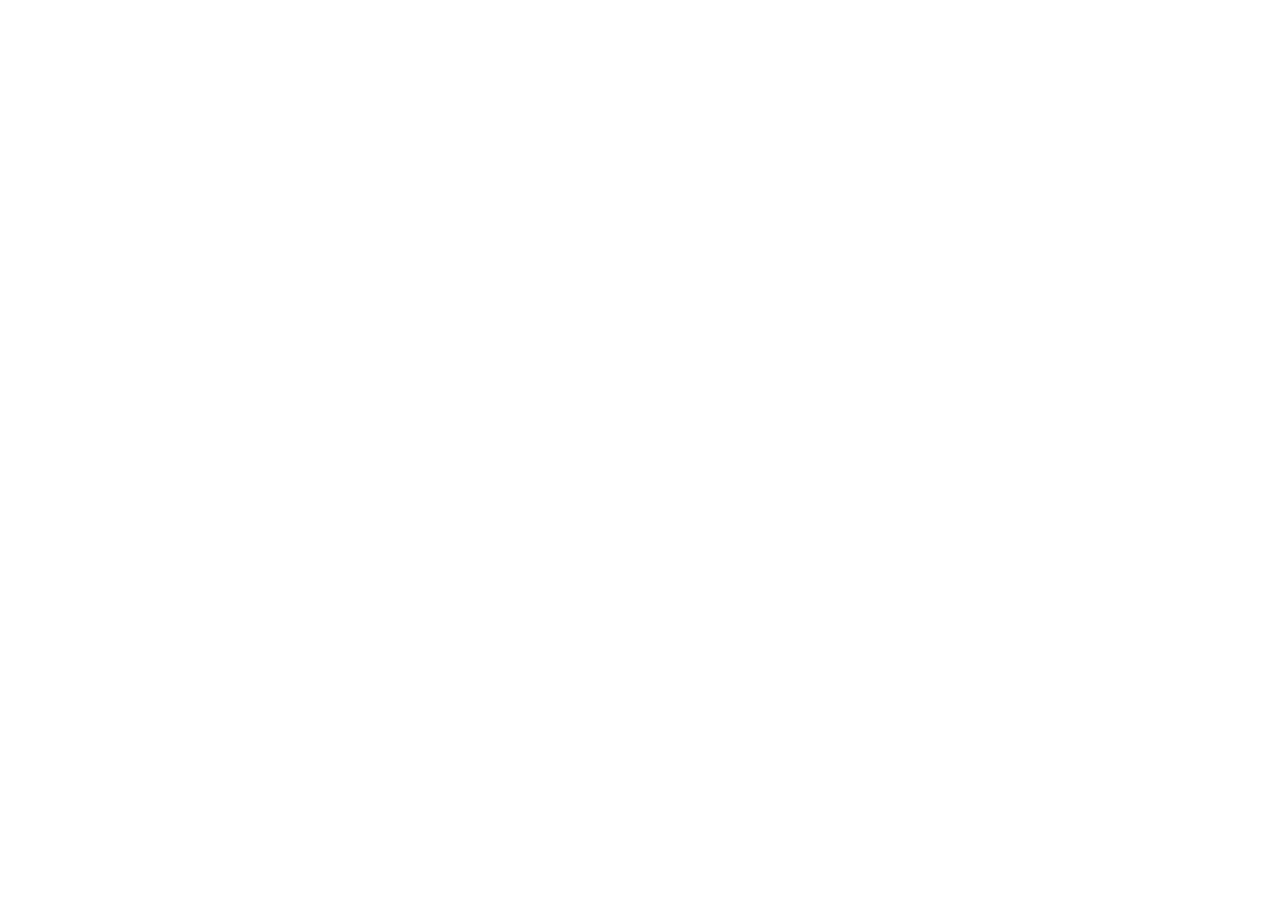
==== preview/index.html @ 4e5349ae "Add Warm soft mobile design preview at /preview/. The live app at the site root is unchanged. The ro" ====
<!DOCTYPE html>
<html lang="en">
<head>
  <meta charset="UTF-8" />
  <base href="/budget-planner/preview/" />
  <meta http-equiv="Content-Security-Policy" content="default-src 'self'; style-src 'self' 'unsafe-inline'; img-src 'self' data:; script-src 'self'; connect-src 'self' https://dpiskacwjnlepafapxnf.supabase.co wss://dpiskacwjnlepafapxnf.supabase.co https://api.frankfurter.app; worker-src 'self'; manifest-src 'self'">
  <meta name="viewport" content="width=device-width, initial-scale=1, viewport-fit=cover" />
  <meta name="theme-color" content="#F6F0E6" />
  <meta name="apple-mobile-web-app-capable" content="yes" />
  <meta name="apple-mobile-web-app-status-bar-style" content="default" />
  <meta name="apple-mobile-web-app-title" content="Budget Planner" />
  <meta name="mobile-web-app-capable" content="yes" />
  <link rel="manifest" href="manifest.webmanifest" />
  <link rel="apple-touch-icon" href="icons/apple-touch-icon.png" />
  <link rel="icon" href="icons/icon-192.png" type="image/png" />
  <title>Budget Planner</title>
  <link rel="stylesheet" href="styles.css" />
</head>
<body>
  <div id="app"></div>
  <script src="calc.js"></script>
  <script src="defaults.js"></script>
  <script src="profiles.js"></script>
  <script src="sync-logic.js"></script>
  <script src="vendor/supabase.js"></script>
  <script src="supabase-config.js"></script>
  <script src="sync.js"></script>
  <script src="web-api.js"></script>
  <script src="charts.js"></script>
  <script src="app.js"></script>
</body>
</html>
---- preview/styles.css ----
:root {
  --terracotta: #BC6C4E;
  --amber: #D6A044;
  --olive: #89916A;
  --soft-red: #B54E48;
  --soft-green: #47764B;
  --bg: #F6F0E6;
  --bg-sidebar: #EFE4D4;
  --surface: #FFFBF6;
  --surface-2: #F3EBE0;
  --text: #3A2E28;
  --text-muted: #7A6B5D;
  --border: #E4D5C4;
  --border-strong: #D3C0A8;
  --accent: #BC6C4E;
  --accent-hover: #A85B3F;
  --accent-subtle: rgba(188, 108, 78, 0.14);
  --on-accent: #FFF8F2;
  --shadow: 0 1px 2px rgba(58, 46, 40, 0.05), 0 10px 28px rgba(58, 46, 40, 0.06);
  --shadow-soft: 0 1px 2px rgba(58, 46, 40, 0.05);
  --amber-text: #A8742A;
  --on-brand: #FFF8F2;
  --titlebar-height: 54px;
  --sidebar-width: 216px;
  --radius: 14px;
  --radius-sm: 9px;
  --font: -apple-system, BlinkMacSystemFont, "Inter", "Segoe UI", system-ui, sans-serif;
}

[data-theme="bright"] {
  --terracotta: #F97316;
  --amber: #F59E0B;
  --olive: #16A34A;
  --purple: #7C3AED;
  --soft-red: #DC2626;
  --soft-green: #16A34A;
  --bg: #FFFFFF;
  --bg-sidebar: #F7F7F9;
  --surface: #FFFFFF;
  --surface-2: #F3F4F6;
  --text: #111827;
  --text-muted: #6B7280;
  --border: #E5E7EB;
  --border-strong: #D1D5DB;
  --accent: #7C3AED;
  --accent-hover: #6D28D9;
  --accent-subtle: rgba(124, 58, 237, 0.12);
  --on-accent: #FFFFFF;
  --amber-text: #C2410C;
  --on-brand: #FFFFFF;
  --shadow: 0 1px 2px rgba(17, 24, 39, 0.06), 0 10px 28px rgba(17, 24, 39, 0.07);
  --shadow-soft: 0 1px 2px rgba(17, 24, 39, 0.06);
}
[data-theme="bright"] .bar-fill.tone-amber { background: var(--purple); }
[data-theme="bright"] .progress-fill.loan { background: var(--terracotta); }

[data-theme="dark"] {
  --terracotta: #D4896C;
  --amber: #E0B45A;
  --olive: #A3AA80;
  --soft-red: #F1A19A;
  --soft-green: #A6D4A4;
  --bg: #1A1512;
  --bg-sidebar: #201A16;
  --surface: #2A221C;
  --surface-2: #332924;
  --text: #F3E8DC;
  --text-muted: #B8A898;
  --border: #3D322A;
  --border-strong: #5A4A3C;
  --accent: #D4896C;
  --accent-hover: #E09A80;
  --accent-subtle: rgba(212, 137, 108, 0.2);
  --on-accent: #2A1A14;
  --shadow: 0 1px 2px rgba(0, 0, 0, 0.25), 0 10px 28px rgba(0, 0, 0, 0.28);
  --shadow-soft: 0 1px 2px rgba(0, 0, 0, 0.2);
}

* { box-sizing: border-box; }

html, body {
  margin: 0;
  padding: 0;
  height: 100%;
  background: var(--bg);
  color: var(--text);
  font-family: var(--font);
  font-size: 14px;
  line-height: 1.45;
  -webkit-font-smoothing: antialiased;
  -moz-osx-font-smoothing: grayscale;
}

button, input, select, textarea {
  font-family: inherit;
  font-size: inherit;
  color: inherit;
}

#app {
  height: 100%;
  display: flex;
  flex-direction: column;
  overflow: hidden;
}

/* ——— Title bar ——— */
.titlebar {
  height: var(--titlebar-height);
  flex: 0 0 var(--titlebar-height);
  display: flex;
  align-items: center;
  gap: 16px;
  padding: 0 16px 0 16px;
  border-bottom: 1px solid var(--border);
  background: var(--bg);
  -webkit-app-region: drag;
  user-select: none;
}

body.is-mac .titlebar {
  padding-left: 78px;
}

.titlebar-brand {
  display: flex;
  align-items: center;
  gap: 10px;
  font-weight: 650;
  letter-spacing: -0.02em;
  font-size: 14px;
  color: var(--text);
  white-space: nowrap;
}

.brand-mark {
  width: 22px;
  height: 22px;
  border-radius: 6px;
  background: linear-gradient(180deg, #C97A5C, #BC6C4E);
  box-shadow: inset 0 0 0 1px rgba(255, 255, 255, 0.15);
  display: grid;
  grid-template-columns: repeat(3, 3px);
  gap: 2px;
  align-items: end;
  justify-content: center;
  padding: 5px 4px 4px;
}

.brand-mark span {
  display: block;
  background: var(--on-brand);
  border-radius: 1px;
  width: 3px;
}

.brand-mark span:nth-child(1) { height: 12px; }
.brand-mark span:nth-child(2) { height: 8px; }
.brand-mark span:nth-child(3) { height: 5px; }

.tabs {
  display: flex;
  align-items: center;
  gap: 2px;
  background: var(--surface-2);
  border: 1px solid var(--border);
  border-radius: 999px;
  padding: 3px;
  -webkit-app-region: no-drag;
  margin-left: 8px;
}

.tab {
  border: 0;
  background: transparent;
  color: var(--text-muted);
  padding: 5px 14px;
  border-radius: 999px;
  cursor: pointer;
  font-weight: 550;
  font-size: 13px;
}

.tab:hover { color: var(--text); }

.tab[aria-selected="true"] {
  background: var(--surface);
  color: var(--text);
  box-shadow: var(--shadow-soft);
}

.titlebar-actions {
  margin-left: auto;
  display: flex;
  align-items: center;
  gap: 8px;
  -webkit-app-region: no-drag;
}

/* ——— Buttons ——— */
.btn {
  appearance: none;
  border: 1px solid var(--border-strong);
  background: var(--surface);
  color: var(--text);
  border-radius: 9px;
  padding: 6px 12px;
  cursor: pointer;
  font-weight: 550;
  font-size: 13px;
  line-height: 1.2;
  display: inline-flex;
  align-items: center;
  gap: 6px;
  white-space: nowrap;
}

.btn:hover { border-color: var(--accent); }

.btn:focus-visible,
.input:focus-visible,
.select:focus-visible {
  outline: 2px solid var(--terracotta);
  outline-offset: 2px;
}

.btn-primary {
  background: var(--accent);
  border-color: transparent;
  color: var(--on-accent);
}

.btn-primary:hover { background: var(--accent-hover); }

.btn-quiet {
  background: transparent;
  border-color: transparent;
  color: var(--text-muted);
}

.btn-quiet:hover {
  background: var(--accent-subtle);
  color: var(--text);
}

.btn-small { padding: 4px 9px; font-size: 12px; }

.btn-icon {
  width: 28px;
  height: 28px;
  padding: 0;
  display: inline-grid;
  place-items: center;
  border-radius: 8px;
  color: var(--text-muted);
  background: transparent;
  border: 0;
  cursor: pointer;
  font-size: 16px;
  line-height: 1;
}

.btn-icon:hover {
  background: var(--accent-subtle);
  color: var(--soft-red);
}

.save-chip {
  min-width: 84px;
  justify-content: center;
}

.save-chip[data-status="saved"] {
  background: transparent;
  border-color: transparent;
  color: var(--soft-green);
  font-weight: 600;
}

.save-chip[data-status="saving"] {
  color: var(--text-muted);
}

.save-chip[data-status="unsaved"] {
  background: var(--accent);
  border-color: transparent;
  color: var(--on-accent);
}

/* ——— Shell ——— */
.shell {
  flex: 1;
  display: flex;
  min-height: 0;
}

.sidebar {
  width: var(--sidebar-width);
  flex: 0 0 var(--sidebar-width);
  background: var(--bg-sidebar);
  border-right: 1px solid var(--border);
  display: flex;
  flex-direction: column;
  min-height: 0;
  padding: 18px 12px 16px;
}

.sidebar-title {
  font-size: 11px;
  font-weight: 650;
  letter-spacing: 0.08em;
  text-transform: uppercase;
  color: var(--text-muted);
  padding: 0 8px 10px;
}

.month-list {
  display: flex;
  flex-direction: column;
  gap: 4px;
  overflow: auto;
  flex: 1;
  min-height: 0;
}

.month-btn {
  appearance: none;
  width: 100%;
  text-align: left;
  border: 1px solid transparent;
  background: transparent;
  color: var(--text);
  border-radius: 9px;
  padding: 8px 10px;
  cursor: pointer;
  display: flex;
  align-items: center;
  gap: 8px;
  font-weight: 520;
  font-size: 13px;
}

.month-btn:hover { background: var(--accent-subtle); }

.month-btn[aria-current="page"] {
  background: var(--surface);
  border-color: var(--border-strong);
  font-weight: 620;
  box-shadow: var(--shadow-soft);
}

.dot {
  width: 7px;
  height: 7px;
  border-radius: 50%;
  background: var(--terracotta);
  margin-left: auto;
  flex: 0 0 7px;
}

.sidebar-footer {
  padding-top: 10px;
  border-top: 1px solid var(--border);
  margin-top: 10px;
  display: flex;
  flex-direction: column;
  gap: 6px;
}

.main {
  flex: 1;
  min-width: 0;
  overflow: auto;
  padding: 24px 28px 40px;
}

.main-inner {
  max-width: 1080px;
  margin: 0 auto;
  display: flex;
  flex-direction: column;
  gap: 20px;
}

.page-head {
  display: flex;
  flex-wrap: wrap;
  align-items: flex-end;
  justify-content: space-between;
  gap: 12px;
}

.page-kicker {
  font-size: 12px;
  font-weight: 600;
  letter-spacing: 0.04em;
  text-transform: uppercase;
  color: var(--text-muted);
  margin: 0 0 2px;
}

.page-title {
  margin: 0;
  font-size: 26px;
  letter-spacing: -0.03em;
  font-weight: 680;
  line-height: 1.15;
}

.page-head-actions {
  display: flex;
  flex-wrap: wrap;
  align-items: center;
  gap: 8px;
}

.lede {
  margin: 0;
  color: var(--text-muted);
  max-width: 46rem;
}

/* ——— Cards & metrics ——— */
.card {
  background: var(--surface);
  border: 1px solid var(--border);
  border-radius: var(--radius);
  box-shadow: var(--shadow-soft);
  padding: 18px 20px;
}

.card-title {
  margin: 0 0 12px;
  font-size: 15px;
  font-weight: 650;
  letter-spacing: -0.02em;
}

.grid-2 {
  display: grid;
  grid-template-columns: 1fr 1fr;
  gap: 16px;
}

.metrics {
  display: grid;
  grid-template-columns: repeat(auto-fit, minmax(160px, 1fr));
  gap: 0;
  background: var(--surface);
  border: 1px solid var(--border);
  border-radius: var(--radius);
  box-shadow: var(--shadow-soft);
  overflow: hidden;
}

.metric {
  padding: 16px 20px 18px;
}

.metric + .metric {
  border-left: 1px solid var(--border);
}

.metric-label {
  font-size: 12px;
  font-weight: 600;
  color: var(--text-muted);
  margin-bottom: 4px;
}

.metric-value {
  font-size: 22px;
  font-weight: 680;
  letter-spacing: -0.03em;
  font-variant-numeric: tabular-nums;
}

.metric-detail {
  margin-top: 2px;
  font-size: 12px;
  color: var(--text-muted);
}

/* ——— Forms ——— */
.input, .select, .textarea {
  width: 100%;
  border: 1px solid var(--border-strong);
  background: var(--bg);
  border-radius: 8px;
  padding: 6px 10px;
  color: var(--text);
}

.input:hover, .select:hover { border-color: var(--accent); }

.field-label {
  display: block;
  font-size: 11px;
  font-weight: 600;
  color: var(--text-muted);
  margin-bottom: 4px;
}

.field { min-width: 0; }

.row-list { display: flex; flex-direction: column; gap: 8px; }

.entry-row {
  display: grid;
  grid-template-columns: 18px 1fr 130px 28px;
  gap: 8px;
  align-items: center;
}

.entry-head, .section-head {
  display: flex;
  align-items: baseline;
  justify-content: space-between;
  gap: 8px;
  margin-bottom: 12px;
}

.section-head .card-title { margin: 0; }

.hint {
  color: var(--text-muted);
  font-size: 12px;
  margin: 0 0 10px;
}

.empty {
  color: var(--text-muted);
  font-size: 13px;
  padding: 12px 0;
}

.props {
  display: flex;
  flex-direction: column;
  gap: 8px;
  margin-top: 14px;
  padding-top: 14px;
  border-top: 1px solid var(--border);
}

.prop {
  display: flex;
  justify-content: space-between;
  gap: 12px;
  align-items: baseline;
  font-size: 14px;
}

.prop-label { color: var(--text-muted); }

.prop-value {
  font-weight: 650;
  font-variant-numeric: tabular-nums;
}

.soft-red { color: var(--soft-red); }
.soft-green { color: var(--soft-green); }

.add-row { margin-top: 12px; }

/* ——— Charts ——— */
.input::placeholder,
.select::placeholder {
  color: var(--text-muted);
  opacity: 0.55;
}

.column-chart-plot {
  display: flex;
  align-items: flex-end;
  justify-content: center;
  gap: 48px;
  padding: 8px 8px 0;
}

.column {
  display: flex;
  flex-direction: column;
  align-items: center;
  width: 96px;
}

.column-stack {
  height: 188px;
  width: 100%;
  display: flex;
  flex-direction: column;
  justify-content: flex-end;
  align-items: center;
}

.column-value {
  font-size: 11px;
  font-weight: 600;
  color: var(--text-muted);
  margin-bottom: 6px;
  font-variant-numeric: tabular-nums;
  text-align: center;
}

.column-bar {
  width: 58px;
  border-radius: 8px 8px 4px 4px;
  min-height: 10px;
}

.bar-fill.tone-terracotta { background: var(--terracotta); }
.bar-fill.tone-amber { background: var(--amber); }
.bar-fill.tone-olive { background: var(--olive); }

.column-bar.income { background: var(--olive); }
.column-bar.expense { background: var(--terracotta); }

.column-label {
  margin-top: 8px;
  font-size: 12px;
  font-weight: 600;
  color: var(--text);
}

.chart-note {
  margin: 8px 0 0;
  font-size: 12px;
  color: var(--text-muted);
  text-align: center;
}

.bar-list { display: flex; flex-direction: column; gap: 10px; }

.bar-row-head {
  display: flex;
  justify-content: space-between;
  gap: 8px;
  margin-bottom: 4px;
  font-size: 13px;
}

.bar-label { font-weight: 550; }
.bar-amount { color: var(--text-muted); font-variant-numeric: tabular-nums; }

.bar-track, .progress-track {
  height: 8px;
  background: var(--surface-2);
  border-radius: 999px;
  overflow: hidden;
}

.bar-fill, .progress-fill {
  height: 100%;
  border-radius: 999px;
  background: var(--terracotta);
}

.progress-fill.goal { background: var(--olive); }
.progress-fill.loan { background: var(--amber); }

/* ——— Goals & loans ——— */
.stack { display: flex; flex-direction: column; gap: 14px; }

.goal-card, .loan-card {
  background: var(--surface);
  border: 1px solid var(--border);
  border-radius: var(--radius);
  box-shadow: var(--shadow-soft);
  padding: 18px 20px;
}

.goal-top, .loan-top {
  display: flex;
  justify-content: space-between;
  gap: 12px;
  align-items: flex-start;
}

.goal-name, .loan-name {
  font-size: 16px;
  font-weight: 650;
  letter-spacing: -0.02em;
  margin: 0 0 4px;
}

.goal-meta, .loan-meta {
  color: var(--text-muted);
  font-size: 13px;
}

.progress-block { margin: 12px 0; }

.progress-label {
  display: flex;
  justify-content: space-between;
  font-size: 12px;
  color: var(--text-muted);
  margin-bottom: 6px;
  font-variant-numeric: tabular-nums;
}

.loan-stats {
  display: grid;
  grid-template-columns: repeat(4, 1fr);
  gap: 12px;
  margin: 14px 0 4px;
}

.stat-label {
  font-size: 11px;
  font-weight: 600;
  color: var(--text-muted);
}

.stat-value {
  font-size: 14px;
  font-weight: 650;
  font-variant-numeric: tabular-nums;
  margin-top: 2px;
}

.payoff-line {
  margin: 10px 0 0;
  font-size: 13px;
  color: var(--text);
}

.form-grid {
  display: grid;
  grid-template-columns: repeat(4, 1fr);
  gap: 10px;
  align-items: end;
}

.form-grid-3 {
  display: grid;
  grid-template-columns: 1.4fr 1fr 1fr auto;
  gap: 10px;
  align-items: end;
}

.form-actions {
  display: flex;
  gap: 8px;
  align-items: end;
}

.contrib-list, .payment-list {
  list-style: none;
  margin: 12px 0 0;
  padding: 0;
  display: flex;
  flex-direction: column;
  gap: 4px;
}

.contrib-list li, .payment-list li {
  display: flex;
  justify-content: space-between;
  gap: 10px;
  font-size: 13px;
  padding: 6px 0;
  border-top: 1px solid var(--border);
  color: var(--text-muted);
}

.contrib-list li span:last-child,
.payment-list li span.split {
  font-variant-numeric: tabular-nums;
  color: var(--text);
}

.subhead {
  margin: 16px 0 0;
  font-size: 12px;
  font-weight: 650;
  color: var(--text-muted);
  text-transform: uppercase;
  letter-spacing: 0.06em;
}

/* ——— Modal ——— */
.modal-backdrop {
  position: fixed;
  inset: 0;
  background: rgba(40, 28, 22, 0.35);
  display: grid;
  place-items: center;
  z-index: 50;
  padding: 24px;
}

[data-theme="dark"] .modal-backdrop { background: rgba(0, 0, 0, 0.55); }

.modal {
  background: var(--surface);
  color: var(--text);
  border-radius: 16px;
  padding: 22px 24px;
  max-width: 420px;
  width: 100%;
  box-shadow: var(--shadow);
  border: 1px solid var(--border);
}

.modal h2 {
  margin: 0 0 8px;
  font-size: 18px;
  letter-spacing: -0.02em;
}

.modal p { margin: 0 0 18px; color: var(--text-muted); }

.modal-actions { display: flex; justify-content: flex-end; gap: 8px; }

.toast {
  position: fixed;
  bottom: 20px;
  left: 50%;
  transform: translateX(-50%);
  background: var(--text);
  color: var(--surface);
  padding: 8px 14px;
  border-radius: 999px;
  font-size: 13px;
  font-weight: 550;
  z-index: 40;
  box-shadow: var(--shadow);
}

@media (max-width: 900px) {
  .grid-2, .metrics, .loan-stats, .form-grid, .form-grid-3 {
    grid-template-columns: 1fr;
  }
  .metric + .metric { border-left: 0; border-top: 1px solid var(--border); }
  .sidebar { width: 180px; flex-basis: 180px; }
}

@media (prefers-reduced-motion: no-preference) {
  .tab, .btn, .month-btn, .column-bar, .bar-fill, .progress-fill {
    transition: background 0.15s ease, border-color 0.15s ease, color 0.15s ease, width 0.25s ease, height 0.25s ease;
  }
}

.entry-row-auto .input { opacity: 0.85; cursor: default; }
.auto-tag { font-size: 11px; font-weight: 600; color: var(--text-muted); text-align: center; }

.drag-handle { cursor: grab; color: var(--text-muted); font-size: 13px; letter-spacing: -3px; text-align: center; user-select: none; line-height: 1; padding: 6px 0; }
.drag-handle:active { cursor: grabbing; }
.entry-row.dragging { opacity: 0.45; }
.entry-row.drop-before { box-shadow: 0 -2px 0 0 var(--accent); }
.entry-row.drop-after { box-shadow: 0 2px 0 0 var(--accent); }

.suggestion-note { margin: 6px 0 4px; padding: 8px 12px; border-radius: 10px; background: color-mix(in srgb, var(--amber) 16%, transparent); border: 1px solid color-mix(in srgb, var(--amber) 40%, transparent); font-size: 13px; }
.suggestion-note strong { color: var(--amber-text); font-weight: 650; }

.suggestion-wrap { position: relative; outline: none; }
.suggestion-wrap .suggestion-note { cursor: help; }
.suggestion-more { color: var(--text-muted); font-size: 12px; margin-left: 4px; }
.suggestion-pop { display: none; position: absolute; left: 0; top: calc(100% + 6px); z-index: 50; background: var(--surface); border: 1px solid var(--border); border-radius: 12px; box-shadow: 0 10px 30px rgba(60, 35, 20, 0.18); padding: 12px 14px; min-width: 520px; }
.suggestion-wrap:hover .suggestion-pop, .suggestion-wrap:focus-within .suggestion-pop { display: block; }
.suggestion-pop-title { font-size: 12px; font-weight: 650; color: var(--amber-text); margin-bottom: 8px; text-transform: uppercase; letter-spacing: 0.04em; }
.suggestion-table { width: 100%; border-collapse: collapse; font-size: 13px; font-variant-numeric: tabular-nums; }
.suggestion-table th { text-align: left; font-size: 11px; font-weight: 600; color: var(--text-muted); padding: 4px 10px 6px 0; border-bottom: 1px solid var(--border); white-space: nowrap; }
.suggestion-table td { padding: 6px 10px 6px 0; border-bottom: 1px solid var(--border); white-space: nowrap; }
.suggestion-table tr:last-child td { border-bottom: 0; }
.suggestion-table tr.is-pick td { font-weight: 650; color: var(--amber-text); }

/* ——— Loans sidebar (sticky debt-free countdown) ——— */
.loan-sidebar {
  position: sticky;
  top: 0;
  overflow: auto;
  gap: 12px;
}
.debtfree-card {
  background: var(--surface);
  border: 1px solid var(--border-strong);
  border-radius: 12px;
  padding: 14px 14px 12px;
  box-shadow: var(--shadow-soft);
}
.debtfree-label {
  font-size: 12px;
  font-weight: 600;
  color: var(--text-muted);
}
.debtfree-value {
  font-size: 40px;
  font-weight: 700;
  line-height: 1.1;
  margin: 6px 0 4px;
  color: var(--text);
}
.debtfree-detail {
  font-size: 12px;
  color: var(--text-muted);
}
.debtfree-mini {
  display: flex;
  flex-direction: column;
  gap: 8px;
  padding: 0 4px;
}
.debtfree-mini div {
  display: flex;
  flex-direction: column;
  gap: 2px;
  font-size: 12px;
  color: var(--text-muted);
}
.debtfree-mini strong {
  font-size: 15px;
  color: var(--text);
}
.debtfree-mini strong.soft-red { color: var(--soft-red, #B5473A); }
.debtfree-value.soft-green { color: var(--soft-green); }
.debtfree-mini strong.soft-red { color: var(--soft-red); }

/* ——— Big months-left number on loan cards ——— */
.loan-top-right {
  display: flex;
  align-items: center;
  gap: 14px;
  flex: 0 0 auto;
}
.loan-months {
  display: flex;
  flex-direction: column;
  align-items: flex-end;
  line-height: 1;
}
.loan-months-num {
  font-size: 34px;
  font-weight: 700;
  color: var(--soft-green);
  letter-spacing: -0.01em;
}
.loan-months-label {
  font-size: 11px;
  font-weight: 600;
  color: var(--text-muted);
  margin-top: 4px;
  text-transform: uppercase;
  letter-spacing: 0.06em;
}

/* ——— Days / Months / Years toggle ——— */
.unit-toggle {
  display: flex;
  gap: 2px;
  margin-top: 8px;
  padding: 2px;
  background: var(--bg-sidebar);
  border: 1px solid var(--border);
  border-radius: 8px;
}
.unit-btn {
  appearance: none;
  flex: 1;
  border: 0;
  background: transparent;
  color: var(--text-muted);
  font: inherit;
  font-size: 11px;
  font-weight: 600;
  padding: 4px 0;
  border-radius: 6px;
  cursor: pointer;
}
.unit-btn:hover { color: var(--text); }
.unit-btn.is-on {
  background: var(--surface);
  color: var(--text);
  box-shadow: var(--shadow-soft);
}

/* ——— Budget sidebar boxes ——— */
.month-list { flex: 0 1 auto; }
.side-widgets {
  margin-top: auto;
  padding-top: 12px;
  display: flex;
  flex-direction: column;
  gap: 10px;
}
.side-widget {
  appearance: none;
  text-align: left;
  font: inherit;
  color: var(--text);
  width: 100%;
  background: var(--surface);
  border: 1px solid var(--border-strong);
  border-radius: 12px;
  padding: 12px;
  box-shadow: var(--shadow-soft);
  cursor: pointer;
  display: flex;
  flex-direction: column;
  gap: 6px;
}
.side-widget:hover { border-color: var(--terracotta); }
.side-widget-title {
  font-size: 11px;
  font-weight: 650;
  letter-spacing: 0.08em;
  text-transform: uppercase;
  color: var(--text-muted);
}
.side-widget-head { display: flex; align-items: center; gap: 10px; }
.side-widget-big { font-size: 22px; font-weight: 700; line-height: 1.1; }
.side-widget-big.soft-green { color: var(--soft-green); }
.side-widget-sub { font-size: 11.5px; color: var(--text-muted); }
.side-widget-rows { display: flex; flex-direction: column; gap: 4px; margin-top: 4px; }
.side-widget-rows div { display: flex; justify-content: space-between; gap: 6px; font-size: 12px; color: var(--text-muted); }
.side-widget-rows strong { color: var(--text); font-size: 12.5px; }
.side-widget-rows strong.soft-red { color: var(--soft-red); }
.mini-ring { flex: 0 0 56px; }
.mini-bars { display: flex; flex-direction: column; gap: 5px; }
.mini-bar-row { display: grid; grid-template-columns: 1fr 60px 30px; align-items: center; gap: 6px; font-size: 11px; color: var(--text-muted); }
.mini-bar-name { overflow: hidden; text-overflow: ellipsis; white-space: nowrap; }
.mini-bar-track { height: 6px; border-radius: 3px; background: var(--border); overflow: hidden; }
.mini-bar-fill { display: block; height: 100%; background: var(--soft-green); border-radius: 3px; }
.mini-bar-pct { text-align: right; }
.widget-toggles { display: flex; align-items: center; gap: 10px; font-size: 11.5px; color: var(--text-muted); padding: 0 4px; }
.widget-toggles-label { font-weight: 600; }
.widget-toggle { display: flex; align-items: center; gap: 4px; cursor: pointer; }
.widget-toggle input { accent-color: var(--terracotta); margin: 0; }
.currency-note { display: block; max-width: 240px; font-size: 11px; color: var(--text-muted); margin-top: 4px; text-align: right; }
.theme-select { height: 28px; padding: 0 26px 0 10px; font-size: 12px; }

/* Suggestion box in the Bright design */
[data-theme="bright"] .suggestion-note { background: var(--accent-subtle); border-color: color-mix(in srgb, var(--purple) 35%, transparent); }
[data-theme="bright"] .suggestion-note strong,
[data-theme="bright"] .suggestion-pop-title,
[data-theme="bright"] .suggestion-table tr.is-pick td { color: var(--purple); }
[data-theme="bright"] .suggestion-table tr.is-pick td { background: var(--accent-subtle); }
[data-theme="bright"] .suggestion-pop { box-shadow: 0 10px 30px rgba(17, 24, 39, 0.14); }

/* Paid off + Original balances stacked in one box */
.metric-stacked { display: flex; flex-direction: column; gap: 8px; }
.metric-half + .metric-half { border-top: 1px solid var(--border); padding-top: 8px; }
.metric-value-sm { font-size: 15px; font-weight: 700; color: var(--text); margin-top: 2px; font-variant-numeric: tabular-nums; }

.column-bar.expense { background: var(--soft-red); }
.side-progress { display: flex; flex-direction: column; gap: 4px; margin-top: 2px; }
.side-progress-label { display: flex; justify-content: space-between; font-size: 11px; color: var(--text-muted); }
.side-progress-track { height: 7px; border-radius: 4px; }

/* Compact Log a payment row */
.form-grid-3.pay-row {
  display: flex;
  flex-wrap: wrap;
  align-items: flex-end;
  gap: 10px;
}
.pay-row > .field { flex: 0 0 auto; width: 170px; }
.pay-row > .field:nth-of-type(2) { width: 140px; }
.pay-row > div:empty { display: none; }
.pay-row .form-actions { flex: 0 0 auto; }
@media (max-width: 900px) {
  .form-grid-3.pay-row { display: flex; }
}

.page-head-right { display: flex; flex-direction: column; align-items: flex-end; gap: 10px; }
.tip-box { width: 340px; max-width: 100%; padding: 10px 14px; border-radius: 12px; background: color-mix(in srgb, var(--accent) 9%, var(--surface)); border: 1px solid color-mix(in srgb, var(--accent) 35%, transparent); }
.tip-head { display: flex; align-items: center; justify-content: space-between; gap: 8px; margin-bottom: 4px; }
.tip-title { font-size: 12px; font-weight: 650; text-transform: uppercase; letter-spacing: 0.04em; color: var(--accent); }
.tip-next { border: none; background: none; color: var(--text-muted); font-size: 12px; cursor: pointer; padding: 0; }
.tip-next:hover { color: var(--accent); text-decoration: underline; }
.tip-body { margin: 0; font-size: 13px; line-height: 1.45; }
.tip-body strong { font-weight: 650; }
.tip-nav { display: inline-flex; align-items: center; gap: 8px; }
.tip-count { font-size: 12px; color: var(--text-muted); font-variant-numeric: tabular-nums; }
.contrib-list li.contrib-edit { display: grid; grid-template-columns: 150px 1fr 120px 28px; align-items: center; gap: 8px; padding: 6px 0; }
.input-sm { padding: 5px 8px; font-size: 13px; }
.contrib-amt { text-align: right; font-variant-numeric: tabular-nums; }
.side-widget-head { min-width: 0; }
.side-widget-amount { min-width: 0; flex: 1 1 auto; }
.side-widget-big { white-space: nowrap; max-width: 100%; overflow: hidden; }
.side-widget-big.big-sm { font-size: 18px; }
.side-widget-big.big-xs { font-size: 15px; }
.side-widget-amount .side-widget-sub { overflow-wrap: anywhere; }
.side-widget { overflow: hidden; }
.mini-ring { flex: 0 0 auto; }
.goal-deadline-row { display: flex; align-items: center; flex-wrap: wrap; gap: 10px; margin: 10px 0 4px; }
.deadline-field { display: flex; align-items: center; gap: 8px; }
.deadline-field .input-sm { width: 150px; }
.deadline-note { font-size: 13px; color: var(--text); flex: 1 1 260px; }
.deadline-note .muted { color: var(--text-muted); }
.deadline-note .ok { color: var(--soft-green); }
.deadline-note .late { color: var(--soft-red); }
.goal-amounts { display: flex; flex-wrap: wrap; gap: 16px; margin: 10px 0 0; }
.amt-input { width: 130px; text-align: right; font-variant-numeric: tabular-nums; }
.tip-body.slide-next { animation: tipSlideNext 0.35s ease; }
.tip-body.slide-back { animation: tipSlideBack 0.35s ease; }
@keyframes tipSlideNext { from { opacity: 0; transform: translateX(24px); } to { opacity: 1; transform: none; } }
@keyframes tipSlideBack { from { opacity: 0; transform: translateX(-24px); } to { opacity: 1; transform: none; } }
@keyframes tipFadeIn { from { opacity: 0; } to { opacity: 1; } }
@keyframes navSlideIn { from { transform: translateX(-110%); } to { transform: none; } }
.tip-box { overflow: hidden; }
/* Stronger card separation */
:root { --card-shadow: 0 1px 3px rgba(58, 46, 40, 0.10), 0 6px 18px rgba(58, 46, 40, 0.10); --card-border: rgba(58, 46, 40, 0.16); }
[data-theme="bright"] { --card-shadow: 0 1px 3px rgba(17, 24, 39, 0.10), 0 6px 18px rgba(17, 24, 39, 0.10); --card-border: rgba(17, 24, 39, 0.14); }
[data-theme="dark"] { --card-shadow: 0 1px 3px rgba(0, 0, 0, 0.45), 0 8px 22px rgba(0, 0, 0, 0.45); --card-border: rgba(255, 255, 255, 0.12); }
.card, .metrics, .goal-card, .loan-card, .side-widget, .tip-box, .debtfree-card {
  box-shadow: var(--card-shadow);
  border-color: var(--card-border);
}
.tip-box { border-color: color-mix(in srgb, var(--accent) 40%, transparent); }
.stack { gap: 18px; }

/* Secondary loan stat */
.stat-value.stat-minor { color: var(--text-muted); }

/* Remove logged payment */
.payment-list .pay-x { margin-left: 10px; }

/* Fixed tip box size */
.tip-body { height: calc(1.45em * 3); overflow: hidden; }

/* ——— Profile switcher ——— */
.profile-switcher {
  position: relative;
  z-index: 6;
  margin: 0 0 14px;
}
.profile-switcher-btn {
  appearance: none;
  width: 100%;
  display: flex;
  align-items: center;
  gap: 8px;
  text-align: left;
  background: var(--surface);
  border: 1px solid var(--card-border, var(--border-strong));
  box-shadow: var(--card-shadow);
  border-radius: 10px;
  padding: 8px 10px;
  cursor: pointer;
  color: var(--text);
  font-weight: 620;
  font-size: 13px;
}
.profile-switcher-btn:hover {
  border-color: var(--accent);
}
.profile-switcher-label {
  min-width: 0;
  overflow: hidden;
  text-overflow: ellipsis;
  white-space: nowrap;
}
.profile-caret {
  margin-left: auto;
  color: var(--text-muted);
  font-size: 11px;
  flex: 0 0 auto;
}
.profile-menu-backdrop {
  position: fixed;
  inset: 0;
  z-index: 7;
  background: transparent;
}
.profile-menu {
  position: absolute;
  left: 0;
  right: 0;
  top: calc(100% + 6px);
  z-index: 8;
  background: var(--surface);
  border: 1px solid var(--card-border, var(--border-strong));
  box-shadow: var(--card-shadow);
  border-radius: 12px;
  padding: 6px;
  display: flex;
  flex-direction: column;
  gap: 2px;
}
.profile-menu-row {
  display: flex;
  align-items: center;
  gap: 2px;
  border-radius: 8px;
}
.profile-menu-row:hover {
  background: var(--accent-subtle);
}
.profile-menu-item {
  appearance: none;
  flex: 1;
  min-width: 0;
  display: flex;
  align-items: center;
  gap: 6px;
  text-align: left;
  border: 0;
  background: transparent;
  color: var(--text);
  border-radius: 8px;
  padding: 7px 8px;
  cursor: pointer;
  font-weight: 520;
  font-size: 13px;
}
.profile-menu-item.is-active {
  font-weight: 650;
}
.profile-check {
  flex: 0 0 12px;
  color: var(--accent);
  font-size: 12px;
}
.profile-name {
  min-width: 0;
  overflow: hidden;
  text-overflow: ellipsis;
  white-space: nowrap;
}
.profile-row-btn {
  flex: 0 0 auto;
  opacity: 0.7;
}
.profile-row-btn:hover { opacity: 1; }
.profile-menu-sep {
  height: 1px;
  background: var(--border);
  margin: 4px 2px;
}
.profile-menu-new {
  color: var(--accent);
  font-weight: 620;
}
.profile-menu-new:hover {
  background: var(--accent-subtle);
}
.loan-sidebar { overflow: visible; }
.modal-field { display: block; margin: 0 0 18px; }
.modal-field .input { width: 100%; }

/* Next payoff note */
.debtfree-mini .next-payoff-note { display: block; font-style: normal; font-size: 12px; color: var(--text-muted); margin-top: 2px; }

/* Smooth hover grow on numbers */
.stat-value, .debtfree-value, .debtfree-mini strong, .metric-value, .loan-months-num, .side-widget-big {
  transform-origin: left center; transition: transform 0.25s ease; will-change: transform;
}
.stat-value, .debtfree-value, .metric-value, .loan-months-num { display: inline-block; }
.debtfree-mini strong { align-self: flex-start; }
.loan-months-num { transform-origin: center; }
.stat-value:hover, .debtfree-mini strong:hover, .metric-value:hover { transform: scale(1.1); }
.debtfree-value:hover, .loan-months-num:hover, .side-widget-big:hover { transform: scale(1.06); }
@media (prefers-reduced-motion: reduce) { .stat-value, .debtfree-value, .debtfree-mini strong, .metric-value, .loan-months-num, .side-widget-big { transition: none; } }

/* Next payoff card */
.debtfree-card.next-payoff-card { margin-top: 12px; padding: 12px 14px; }
.next-payoff-card .side-widget-sub { font-size: 11.5px; color: var(--text-muted); }
.next-payoff-days { display: inline-block; font-size: 24px; font-weight: 700; line-height: 1.15; margin: 4px 0 2px; font-variant-numeric: tabular-nums; transform-origin: left center; transition: transform 0.25s ease; }
.next-payoff-days.soft-green { color: var(--soft-green); }
.next-payoff-days:hover { transform: scale(1.08); }

/* Bigger loan stats */
.stat-value { font-size: 18px; font-weight: 700; margin-top: 3px; }
.stat-label { font-size: 12px; }
.stat-value:hover { transform: scale(1.18); }

/* Chart hover grow */
.column-bar { transform-origin: bottom center; transition: transform 0.3s ease, filter 0.3s ease; }
.column-value, .column-label { transition: transform 0.3s ease; }
.column:hover .column-bar { transform: scale(1.12, 1.06); filter: brightness(1.06); }
.column:hover .column-value { transform: translateY(-8px) scale(1.15); }
.column:hover .column-label { transform: scale(1.08); }
.bar-track { transition: height 0.25s ease, transform 0.25s ease; }
.bar-row-head .bar-label, .bar-row-head .bar-amount { display: inline-block; transition: transform 0.25s ease; transform-origin: left center; }
.bar-row-head .bar-amount { transform-origin: right center; }
.bar-row:hover .bar-track { transform: scaleY(1.6); }
.bar-row:hover .bar-row-head .bar-label, .bar-row:hover .bar-row-head .bar-amount { transform: scale(1.08); }
@media (prefers-reduced-motion: reduce) { .column-bar, .column-value, .column-label, .bar-track { transition: none; } }

/* ——— Sync and auth ——— */
.nav-toggle { display: none; }
.sync-chip {
  appearance: none;
  border: 1px solid transparent;
  background: transparent;
  color: var(--text-muted);
  border-radius: 9px;
  padding: 5px 8px;
  cursor: pointer;
  font-weight: 600;
  font-size: 12px;
  line-height: 1.2;
  text-align: left;
}
.sync-chip:hover { color: var(--text); background: var(--accent-subtle); }
.sync-chip[data-status="synced"] { color: var(--soft-green); }
.sync-chip[data-status="syncing"] { color: var(--text-muted); }
.sync-chip[data-status="offline"] { color: var(--amber-text); }
.sync-chip[data-status="error"] { color: var(--soft-red); }
.sync-chip[data-status="signed-out"] { color: var(--text-muted); }
.sync-chip-titlebar { display: none; }
.sidebar-theme { display: none; }
.auth-notice, .auth-error { padding: 10px 12px; border-radius: 10px; font-size: 13px; }
.auth-notice {
  background: color-mix(in srgb, var(--amber) 16%, transparent);
  border: 1px solid color-mix(in srgb, var(--amber) 40%, transparent);
  color: var(--text);
}
.auth-error {
  background: color-mix(in srgb, var(--soft-red) 12%, transparent);
  border: 1px solid color-mix(in srgb, var(--soft-red) 35%, transparent);
  color: var(--soft-red);
}
.auth-actions { flex-wrap: wrap; }
.nav-backdrop {
  display: none;
}

@media (max-width: 720px) {
  html, body, #app { height: 100%; height: 100dvh; }
  body.is-mac .titlebar { padding-left: 12px; }
  .titlebar {
    gap: 8px;
    padding: 0 10px;
    padding-top: calc(env(safe-area-inset-top) + 16px);
    padding-bottom: 8px;
    align-items: center;
    /* 16 top + 44 controls + 8 bottom + 1 border = 69 (integer, border-box) */
    height: calc(69px + env(safe-area-inset-top));
    flex-basis: calc(69px + env(safe-area-inset-top));
    -webkit-app-region: no-drag;
  }
  .nav-toggle {
    display: inline-grid;
    width: 44px;
    height: 44px;
    font-size: 22px;
    flex: 0 0 44px;
  }
  .titlebar-brand { display: none; }
  .titlebar-actions .save-chip { display: none; }
  .tabs { margin-left: 0; }
  .tab { padding: 8px 11px; min-height: 36px; }
  .sync-chip-titlebar { display: inline-flex; }
  .titlebar-actions .theme-select { display: none; }
  .sidebar-theme { display: block; width: 100%; }
  .shell { position: relative; }
  .sidebar, .loan-sidebar, .goals-sidebar {
    display: none;
    position: fixed;
    top: 0;
    left: 0;
    bottom: 0;
    z-index: 30;
    width: min(320px, 86%);
    flex-basis: auto;
    transform: none;
    visibility: hidden;
    pointer-events: none;
    padding-top: calc(14px + env(safe-area-inset-top));
    padding-bottom: calc(16px + env(safe-area-inset-bottom));
    box-shadow: none;
  }
  body.nav-open .sidebar,
  body.nav-open .loan-sidebar,
  body.nav-open .goals-sidebar {
    display: flex;
    visibility: visible;
    pointer-events: auto;
    transform: none;
    box-shadow: var(--shadow);
    animation: navSlideIn 0.2s ease;
  }
  .nav-backdrop {
    display: block;
    position: fixed;
    inset: 0;
    background: rgba(58, 46, 40, 0.35);
    z-index: 25;
  }
  .main { padding: 16px 14px calc(28px + env(safe-area-inset-bottom)); }
  .btn, .month-btn, .input, .select, .profile-switcher-btn {
    min-height: 44px;
  }
  .btn-icon { width: 44px; height: 44px; }
  .month-btn { font-size: 15px; padding: 10px 12px; }
  .sidebar-footer .btn { width: 100%; justify-content: center; }
  .save-chip { min-width: 72px; min-height: 36px; }
  .suggestion-pop {
    min-width: 0;
    width: auto;
    max-width: 100%;
    left: 0;
    right: 0;
  }
  .modal-backdrop {
    padding: 24px max(16px, env(safe-area-inset-right)) 24px max(16px, env(safe-area-inset-left));
  }
  .modal { width: 100%; max-width: 420px; margin: 0; }

  /* iOS Safari paints overflow:clip / clip-path layers at a soft scale.
     The title bar is a non-scrolling child of #app, so clipping #app made
     Budget / Goals / Loans and Synced look blurry while November 2026
     (inside the scrolling .main layer) stayed sharp. Clip only .shell/.main.
     Keep the bar a plain, fully opaque layer: solid background, no
     backdrop-filter, no transform/filter/will-change, real font weights,
     integer font sizes, and no synthetic 550 weight. */
  html, body {
    overflow-x: hidden;
    overflow-y: hidden;
    max-width: 100%;
    overscroll-behavior-x: none;
    -webkit-text-size-adjust: 100%;
  }
  #app {
    position: static;
    clip-path: none;
    max-width: 100%;
    overflow: visible;
    transform: none;
    filter: none;
    backdrop-filter: none;
    -webkit-backdrop-filter: none;
    will-change: auto;
  }
  .shell {
    overflow-x: hidden;
    overflow-y: hidden;
    min-width: 0;
    max-width: 100%;
  }
  .shell, .main, .main-inner, .card, .goal-card, .loan-card, .metrics,
  .page-head, .grid-2, .form-grid, .form-grid-3, .loan-stats, .stack,
  .goal-top, .loan-top, .row-list, .bar-list, .column-chart-plot {
    min-width: 0;
    max-width: 100%;
  }
  .titlebar,
  .titlebar-actions,
  .tabs,
  .tab,
  .sync-chip-titlebar,
  .nav-toggle {
    transform: none;
    filter: none;
    backdrop-filter: none;
    -webkit-backdrop-filter: none;
    will-change: auto;
    isolation: auto;
    contain: none;
    opacity: 1;
    transition: none;
    animation: none;
    -webkit-font-smoothing: auto;
    -moz-osx-font-smoothing: auto;
    text-shadow: none;
    letter-spacing: 0;
    mix-blend-mode: normal;
  }
  .titlebar {
    max-width: 100%;
    min-width: 0;
    padding-left: max(10px, env(safe-area-inset-left));
    padding-right: max(10px, env(safe-area-inset-right));
    padding-top: calc(env(safe-area-inset-top) + 16px);
    padding-bottom: 8px;
    align-items: center;
    background: var(--bg);
    -webkit-overflow-scrolling: auto;
    overflow: visible;
    box-shadow: none;
    -webkit-app-region: no-drag;
  }
  .titlebar-actions {
    margin-left: 0;
    height: 44px;
    align-items: center;
    justify-content: flex-end;
    flex: 0 0 88px;
    width: 88px;
  }
  .sync-chip-titlebar {
    appearance: none;
    -webkit-appearance: none;
    font-size: 13px;
    font-weight: 600;
    line-height: 20px;
    height: 36px;
    min-height: 36px;
    padding: 0 8px;
    box-sizing: border-box;
    width: 100%;
    min-width: 0;
    justify-content: center;
    white-space: nowrap;
    background: transparent;
  }
  .tabs {
    min-width: 0;
    flex: 1 1 auto;
    overflow: visible;
    background: var(--surface-2);
    border-radius: 22px;
    box-shadow: none;
  }
  .tab {
    appearance: none;
    -webkit-appearance: none;
    padding: 8px 9px;
    min-height: 36px;
    height: 36px;
    line-height: 20px;
    font-size: 14px;
    font-weight: 600;
    flex: 1 1 0;
    min-width: 0;
    border-radius: 18px;
    background: transparent;
    box-shadow: none;
  }
  .tab[aria-selected="true"] {
    background: var(--surface);
    color: var(--text);
    box-shadow: none;
    font-weight: 600;
  }
  .main {
    padding-left: max(14px, env(safe-area-inset-left));
    padding-right: max(14px, env(safe-area-inset-right));
    overflow-x: hidden;
    overflow-y: auto;
  }
  .entry-row {
    grid-template-columns: 22px minmax(0, 1fr) minmax(72px, 108px) 44px;
  }
  .contrib-list li.contrib-edit {
    grid-template-columns: minmax(0, 1fr) minmax(0, 1fr) minmax(0, 96px) 44px;
  }
  .column-chart-plot { gap: 20px; }
  .column { width: auto; flex: 1 1 0; min-width: 0; max-width: 96px; }
  .input, .select, .textarea, .input-sm {
    font-size: 16px;
    max-width: 100%;
  }
  .theme-select, .titlebar .select { font-size: 16px; }

  /* Tip text stays crisp on iOS: no transform/filter layer at rest, opacity-only fade,
     integer line box, and no overflow-hidden compositing on the card. Solid background, no backdrop-filter. */
  .tip-box, .tip-body, .tip-title, .tip-count, .tip-next, .tip-head {
    transform: none;
    filter: none;
    backdrop-filter: none;
    -webkit-backdrop-filter: none;
    will-change: auto;
    -webkit-font-smoothing: antialiased;
    -moz-osx-font-smoothing: grayscale;
  }
  .tip-box {
    overflow: visible;
    background: color-mix(in srgb, var(--accent) 9%, var(--surface));
  }
  .tip-title, .tip-count, .tip-next, .tip-head { line-height: 18px; }
  .tip-body {
    font-size: 13px;
    line-height: 19px;
    height: 57px;
    overflow: hidden;
  }
  .tip-body.slide-next,
  .tip-body.slide-back {
    animation: tipFadeIn 0.35s ease;
  }
  @media (prefers-reduced-motion: reduce) {
    .sidebar, .loan-sidebar, .goals-sidebar { transition: none; animation: none; }
    .tip-body.slide-next, .tip-body.slide-back { animation: none; }
  }
}

@media (hover: none) {
  .stat-value:hover,
  .debtfree-mini strong:hover,
  .metric-value:hover,
  .debtfree-value:hover,
  .loan-months-num:hover,
  .side-widget-big:hover,
  .next-payoff-days:hover,
  .column:hover .column-bar,
  .column:hover .column-value,
  .column:hover .column-label,
  .bar-row:hover .bar-track,
  .bar-row:hover .bar-row-head .bar-label,
  .bar-row:hover .bar-row-head .bar-amount {
    transform: none;
    filter: none;
  }
  .suggestion-wrap:hover .suggestion-pop { display: none; }
}

/* ——— Warm soft mobile (phone only; desktop layout unchanged) ——— */
.ws-header,
.ws-tabbar,
.ws-hero,
.ws-emoji,
.ws-emoji-badge,
.ws-goal-hero,
.sidebar-phone-tools,
.tip-badge,
.tip-this-month { display: none; }
.ws-goal-ident { display: contents; }

@media (max-width: 720px) {
  :root,
  [data-theme="light"],
  [data-theme="bright"] {
    --ws-bg0: #F8F1E8;
    --ws-bg1: #F3E6D8;
    --ws-surface: #FFFBF7;
    --ws-inset: #F7F0E6;
    --ws-text: #3A2E28;
    --ws-muted: #8A6F5A;
    --ws-terracotta: #C46B4A;
    --ws-on-terr: #FFF8F2;
    --ws-green: #3F8F5B;
    --ws-red: #C2554C;
    --ws-tip0: #F3EAFB;
    --ws-tip1: #E8DCF3;
    --ws-tip-title: #6B4E8A;
    --ws-tip-text: #3A2A48;
    --ws-tab-bg: #FFFBF7;
    --ws-tab-off: #A09080;
    --ws-tab-on: #C46B4A;
    --ws-tab-active-bg: #F6E4D8;
    --ws-avatar0: #E09A80;
    --ws-avatar1: #C46B4A;
    --ws-shadow: 0 10px 28px rgba(90, 60, 40, 0.07);
    --ws-shadow-strong: 0 10px 30px rgba(90, 60, 40, 0.12);
    --ws-track: #F0E6D8;
    --bg: #F8F1E8;
    --bg-sidebar: #F3E6D8;
    --surface: #FFFBF7;
    --surface-2: #F7F0E6;
    --text: #3A2E28;
    --text-muted: #8A6F5A;
    --border: #E8D9C8;
    --border-strong: #D9C6B2;
    --accent: #C46B4A;
    --accent-hover: #B25C3E;
    --accent-subtle: rgba(196, 107, 74, 0.14);
    --on-accent: #FFF8F2;
    --soft-green: #3F8F5B;
    --soft-red: #C2554C;
  }

  [data-theme="dark"] {
    --ws-bg0: #1C1814;
    --ws-bg1: #14110F;
    --ws-surface: #2A241F;
    --ws-inset: #332924;
    --ws-text: #F3E8DC;
    --ws-muted: #B8A898;
    --ws-terracotta: #E09A80;
    --ws-on-terr: #2A1A14;
    --ws-green: #A6D4A4;
    --ws-red: #F1A19A;
    --ws-tip0: #3A2E44;
    --ws-tip1: #32283A;
    --ws-tip-title: #D4C4E8;
    --ws-tip-text: #E8DCF3;
    --ws-tab-bg: #2A241F;
    --ws-tab-off: #8A7A6C;
    --ws-tab-on: #E09A80;
    --ws-tab-active-bg: #3A2E28;
    --ws-avatar0: #E09A80;
    --ws-avatar1: #C46B4A;
    --ws-shadow: 0 10px 28px rgba(0, 0, 0, 0.28);
    --ws-shadow-strong: 0 10px 30px rgba(0, 0, 0, 0.35);
    --ws-track: #3D322A;
    --bg: #1C1814;
    --bg-sidebar: #201A16;
    --surface: #2A241F;
    --surface-2: #332924;
    --text: #F3E8DC;
    --text-muted: #B8A898;
    --border: #3D322A;
    --border-strong: #5A4A3C;
    --accent: #E09A80;
    --accent-hover: #E9AB94;
    --accent-subtle: rgba(224, 154, 128, 0.2);
    --on-accent: #2A1A14;
    --soft-green: #A6D4A4;
    --soft-red: #F1A19A;
  }

  html, body, #app {
    background: var(--ws-bg0);
    color: var(--ws-text);
    font-size: 16px;
  }
  body {
    background: linear-gradient(180deg, var(--ws-bg0) 0%, var(--ws-bg1) 100%);
  }
  #app {
    background: linear-gradient(180deg, var(--ws-bg0) 0%, var(--ws-bg1) 100%);
  }

  /* Hide the desktop title bar; phone chrome takes over */
  .titlebar { display: none !important; }

  .ws-header {
    display: flex;
    align-items: flex-start;
    gap: 10px;
    flex: 0 0 auto;
    padding: calc(16px + env(safe-area-inset-top)) 16px 10px;
    padding-left: max(16px, env(safe-area-inset-left));
    padding-right: max(16px, env(safe-area-inset-right));
    background: transparent;
    color: var(--ws-text);
    transform: none;
    filter: none;
    backdrop-filter: none;
    -webkit-backdrop-filter: none;
    will-change: auto;
  }
  .ws-menu.nav-toggle {
    display: inline-grid;
    width: 40px;
    height: 40px;
    flex: 0 0 40px;
    margin-top: 2px;
    border-radius: 14px;
    background: var(--ws-surface);
    color: var(--ws-text);
    font-size: 18px;
    box-shadow: var(--ws-shadow);
  }
  .ws-hello { flex: 1 1 auto; min-width: 0; }
  .ws-hi {
    font-size: 15px;
    font-weight: 600;
    color: var(--ws-muted);
    line-height: 20px;
  }
  .ws-title {
    margin: 2px 0 0;
    font-size: 30px;
    font-weight: 750;
    letter-spacing: -0.7px;
    line-height: 34px;
    color: var(--ws-text);
  }
  .ws-avatar,
  .ws-add {
    appearance: none;
    border: 0;
    flex: 0 0 auto;
    margin-top: 2px;
    cursor: pointer;
    font-family: inherit;
  }
  .ws-avatar {
    width: 40px;
    height: 40px;
    border-radius: 14px;
    background: linear-gradient(180deg, var(--ws-avatar0), var(--ws-avatar1));
    color: var(--ws-on-terr);
    font-weight: 750;
    font-size: 17px;
    display: grid;
    place-items: center;
    box-shadow: 0 6px 14px rgba(196, 107, 74, 0.28);
  }
  .ws-add {
    height: 40px;
    padding: 0 14px;
    border-radius: 14px;
    background: var(--ws-terracotta);
    color: var(--ws-on-terr);
    font-weight: 700;
    font-size: 15px;
    box-shadow: 0 6px 14px rgba(196, 107, 74, 0.28);
  }

  .ws-tabbar {
    display: flex;
    align-items: center;
    justify-content: space-around;
    flex: 0 0 auto;
    height: auto;
    margin: 0 16px calc(10px + env(safe-area-inset-bottom));
    margin-left: max(16px, env(safe-area-inset-left));
    margin-right: max(16px, env(safe-area-inset-right));
    padding: 6px;
    background: var(--ws-tab-bg);
    border-radius: 24px;
    box-shadow: var(--ws-shadow-strong);
    z-index: 20;
    transform: none;
    filter: none;
    backdrop-filter: none;
    -webkit-backdrop-filter: none;
    will-change: auto;
  }
  .ws-tab {
    appearance: none;
    border: 0;
    background: transparent;
    color: var(--ws-tab-off);
    display: flex;
    flex-direction: column;
    align-items: center;
    justify-content: center;
    gap: 2px;
    width: 90px;
    min-height: 56px;
    padding: 8px 0;
    border-radius: 18px;
    font-size: 11px;
    font-weight: 700;
    line-height: 14px;
    cursor: pointer;
    font-family: inherit;
    transform: none;
    filter: none;
  }
  .ws-tab.is-active {
    color: var(--ws-tab-on);
    background: var(--ws-tab-active-bg);
  }
  .ws-tab svg { display: block; }

  .main {
    padding: 8px 16px 16px;
    padding-left: max(16px, env(safe-area-inset-left));
    padding-right: max(16px, env(safe-area-inset-right));
    overflow-x: hidden;
    overflow-y: auto;
  }
  .main-inner { gap: 12px; max-width: 100%; }

  /* Budget: hide desktop page chrome; keep the tip; hero goes first */
  .page-head > div:first-child,
  .page-head-actions,
  .page-head > .field,
  .lede,
  .metrics { display: none; }
  .page-head,
  .page-head-right {
    display: block;
    width: 100%;
    max-width: 100%;
    align-items: stretch;
  }
  /* Existing goals/loans first; add forms stay available below (header + Add scrolls there). */
  #add-goal, #add-loan { order: 30; }
  .stack { order: 20; }
  .grid-2 { order: 10; }
  .ws-hero {
    display: block;
    order: -1;
    background: var(--ws-surface);
    border-radius: 28px;
    padding: 18px;
    box-shadow: var(--ws-shadow);
    border: 0;
    color: var(--ws-text);
  }
  .ws-hero-top {
    display: flex;
    justify-content: space-between;
    align-items: baseline;
    gap: 8px;
  }
  .ws-hero-kicker {
    font-size: 13px;
    font-weight: 700;
    letter-spacing: 0.08em;
    text-transform: uppercase;
    color: var(--ws-muted);
    line-height: 18px;
  }
  .ws-hero-value {
    font-size: 48px;
    font-weight: 800;
    letter-spacing: -1.8px;
    line-height: 52px;
    font-variant-numeric: tabular-nums;
    margin: 8px 0 4px;
    color: var(--ws-text);
    transform: none;
    filter: none;
  }
  .ws-hero-value.is-short,
  .ws-hero-value.soft-red { color: var(--ws-red); }
  .ws-hero-value.soft-green { color: var(--ws-green); }
  .ws-hero-detail {
    margin: 0 0 10px;
    font-size: 14px;
    color: var(--ws-muted);
    font-weight: 500;
  }
  .ws-split {
    display: grid;
    grid-template-columns: 1fr 1fr;
    gap: 10px;
    margin-top: 14px;
  }
  .ws-cell {
    background: var(--ws-inset);
    border-radius: 16px;
    padding: 10px 12px 11px;
    min-width: 0;
  }
  .ws-lbl {
    font-size: 12px;
    font-weight: 650;
    color: var(--ws-muted);
    line-height: 16px;
  }
  .ws-val {
    font-size: 18px;
    font-weight: 750;
    letter-spacing: -0.4px;
    font-variant-numeric: tabular-nums;
    margin-top: 2px;
    line-height: 24px;
  }
  .ws-val.in { color: var(--ws-green); }
  .ws-val.out { color: var(--ws-red); }
  .sync-chip-hero {
    display: inline-flex;
    align-items: center;
    gap: 6px;
    appearance: none;
    border: 0;
    background: transparent;
    padding: 0;
    font-size: 13px;
    font-weight: 650;
    line-height: 18px;
    color: var(--ws-muted);
    cursor: pointer;
    font-family: inherit;
  }
  .sync-chip-hero[data-status="synced"] { color: var(--ws-green); }
  .sync-chip-hero[data-status="error"] { color: var(--ws-red); }
  .sync-chip-hero[data-status="offline"] { color: var(--amber-text); }
  .sync-chip-hero[data-status="synced"]::before,
  .sync-chip-hero[data-status="syncing"]::before,
  .sync-chip-hero[data-status="offline"]::before,
  .sync-chip-hero[data-status="error"]::before {
    content: "";
    width: 8px;
    height: 8px;
    border-radius: 50%;
    background: currentColor;
    flex: 0 0 8px;
  }
  .ws-loan-paid {
    display: flex;
    align-items: center;
    gap: 8px;
    margin-top: 14px;
    font-size: 14px;
    font-weight: 650;
    color: var(--ws-muted);
  }
  .ws-loan-paid strong {
    margin-left: auto;
    color: var(--ws-text);
    font-variant-numeric: tabular-nums;
  }
  .ws-loan-pct { color: var(--ws-muted); }
  .ws-hero-track { margin-top: 8px; height: 12px; background: var(--ws-track); border-radius: 100px; }

  /* Tip card */
  .tip-box {
    display: flex;
    gap: 12px;
    align-items: flex-start;
    width: 100%;
    max-width: 100%;
    margin: 0;
    padding: 14px 16px;
    border-radius: 22px;
    background: linear-gradient(135deg, var(--ws-tip0), var(--ws-tip1));
    border: 0;
    box-shadow: none;
    overflow: visible;
  }
  .tip-badge {
    display: grid;
    place-items: center;
    width: 40px;
    height: 40px;
    flex: 0 0 40px;
    border-radius: 14px;
    background: var(--ws-surface);
    font-size: 20px;
    line-height: 20px;
    box-shadow: 0 2px 8px rgba(90, 60, 40, 0.06);
  }
  .tip-main { flex: 1 1 auto; min-width: 0; }
  .tip-head { margin-bottom: 2px; align-items: flex-start; }
  .tip-nav { flex: 0 0 auto; }
  .tip-next, .tip-count { font-size: 12px; }
  .tip-title {
    font-size: 14px;
    font-weight: 750;
    letter-spacing: 0;
    text-transform: none;
    color: var(--ws-tip-title);
    line-height: 18px;
  }
  .tip-ico { display: none; }
  .tip-this-month { display: inline; }
  .tip-body {
    font-size: 15px;
    line-height: 20px;
    height: auto;
    min-height: 0;
    color: var(--ws-tip-text);
    font-weight: 500;
    overflow: visible;
  }
  .tip-body, .tip-title, .tip-count, .tip-next, .tip-head, .tip-box, .tip-badge, .tip-main {
    transform: none;
    filter: none;
    backdrop-filter: none;
    -webkit-backdrop-filter: none;
    will-change: auto;
  }
  .tip-next { color: var(--ws-tip-title); font-size: 13px; font-weight: 650; }

  /* Cards and entry rows */
  .card, .goal-card, .loan-card {
    background: var(--ws-surface);
    border: 0;
    border-radius: 24px;
    box-shadow: var(--ws-shadow);
    padding: 14px 14px 16px;
  }
  .card-title { font-size: 17px; font-weight: 750; letter-spacing: -0.2px; }
  .section-head { margin-bottom: 10px; }
  .btn-primary {
    background: var(--ws-terracotta);
    color: var(--ws-on-terr);
    border-radius: 12px;
    font-weight: 700;
  }
  .hint { font-size: 13px; }

  .entry-row {
    display: grid;
    grid-template-columns: 16px 34px minmax(0, 1fr) minmax(72px, 86px) 40px;
    gap: 6px;
    align-items: center;
    padding: 6px 4px;
    border-radius: 16px;
  }
  .ws-emoji,
  .ws-emoji-badge {
    display: grid;
    place-items: center;
    width: 34px;
    height: 34px;
    flex: 0 0 34px;
    border-radius: 11px;
    background: var(--ws-inset);
    font-size: 16px;
    line-height: 16px;
  }
  .entry-row .input {
    background: transparent;
    border-color: transparent;
    font-size: 16px;
    font-weight: 650;
    letter-spacing: -0.2px;
    padding: 8px 4px;
    min-height: 44px;
    min-width: 0;
  }
  .entry-row .input[data-field="amount"],
  .entry-row-auto .input:last-of-type {
    text-align: right;
    font-variant-numeric: tabular-nums;
    font-weight: 750;
  }
  .entry-row .input:focus-visible {
    background: var(--ws-inset);
    border-color: transparent;
    outline: 2px solid var(--ws-terracotta);
    outline-offset: 0;
  }
  .add-row { margin-top: 4px; }

  .grid-2 { display: flex; flex-direction: column; gap: 12px; }

  /* Goals & loans */
  .ws-goal-ident {
    display: flex;
    align-items: center;
    gap: 10px;
    min-width: 0;
  }
  .ws-goal-ident .ws-emoji-badge {
    width: 44px;
    height: 44px;
    border-radius: 16px;
    font-size: 22px;
    line-height: 22px;
  }
  .goal-name, .loan-name { font-size: 18px; font-weight: 750; letter-spacing: -0.3px; }
  .goal-meta, .loan-meta { font-size: 14px; }
  .ws-goal-hero {
    display: flex;
    align-items: center;
    gap: 16px;
    margin: 8px 0 4px;
  }
  .ws-goal-ring {
    position: relative;
    width: 128px;
    height: 128px;
    flex: 0 0 128px;
  }
  .ws-ring-label {
    position: absolute;
    inset: 0;
    display: grid;
    place-items: center;
    font-size: 22px;
    font-weight: 800;
    letter-spacing: -0.6px;
    transform: none;
    filter: none;
  }
  .ws-goal-saved-amt {
    font-size: 28px;
    font-weight: 800;
    letter-spacing: -0.8px;
    font-variant-numeric: tabular-nums;
    line-height: 32px;
  }
  .ws-goal-saved-of {
    margin-top: 4px;
    font-size: 14px;
    color: var(--ws-muted);
    font-weight: 500;
  }
  .goal-card.is-featured .progress-block { display: none; }
  .progress-track { height: 12px; background: var(--ws-track); border-radius: 100px; }
  .deadline-note {
    background: var(--ws-inset);
    border-radius: 14px;
    padding: 10px 12px;
    font-size: 14px;
    line-height: 19px;
  }
  .goal-card.is-featured .ws-goal-hero { display: flex; }

  .sidebar-phone-tools {
    display: flex;
    flex-direction: column;
    gap: 10px;
    padding: 8px 8px 14px;
    border-top: 1px solid var(--border);
    margin-top: 8px;
  }

  .toast {
    left: 16px;
    right: 16px;
    bottom: calc(20px + env(safe-area-inset-bottom));
    width: auto;
    transform: none;
    text-align: center;
  }

  /* Charts sit in the same rounded cards */
  .chart-note, .empty, .prop-label, .prop-value { font-size: 14px; }

  /* Keep form fields tappable and 16px to avoid iOS zoom */
  .input, .select, .textarea, .input-sm,
  .theme-select, .titlebar .select { font-size: 16px; }

  /* Drawer sits above the tab bar */
  .sidebar, .loan-sidebar, .goals-sidebar { z-index: 30; }
  .nav-backdrop { z-index: 25; }
}
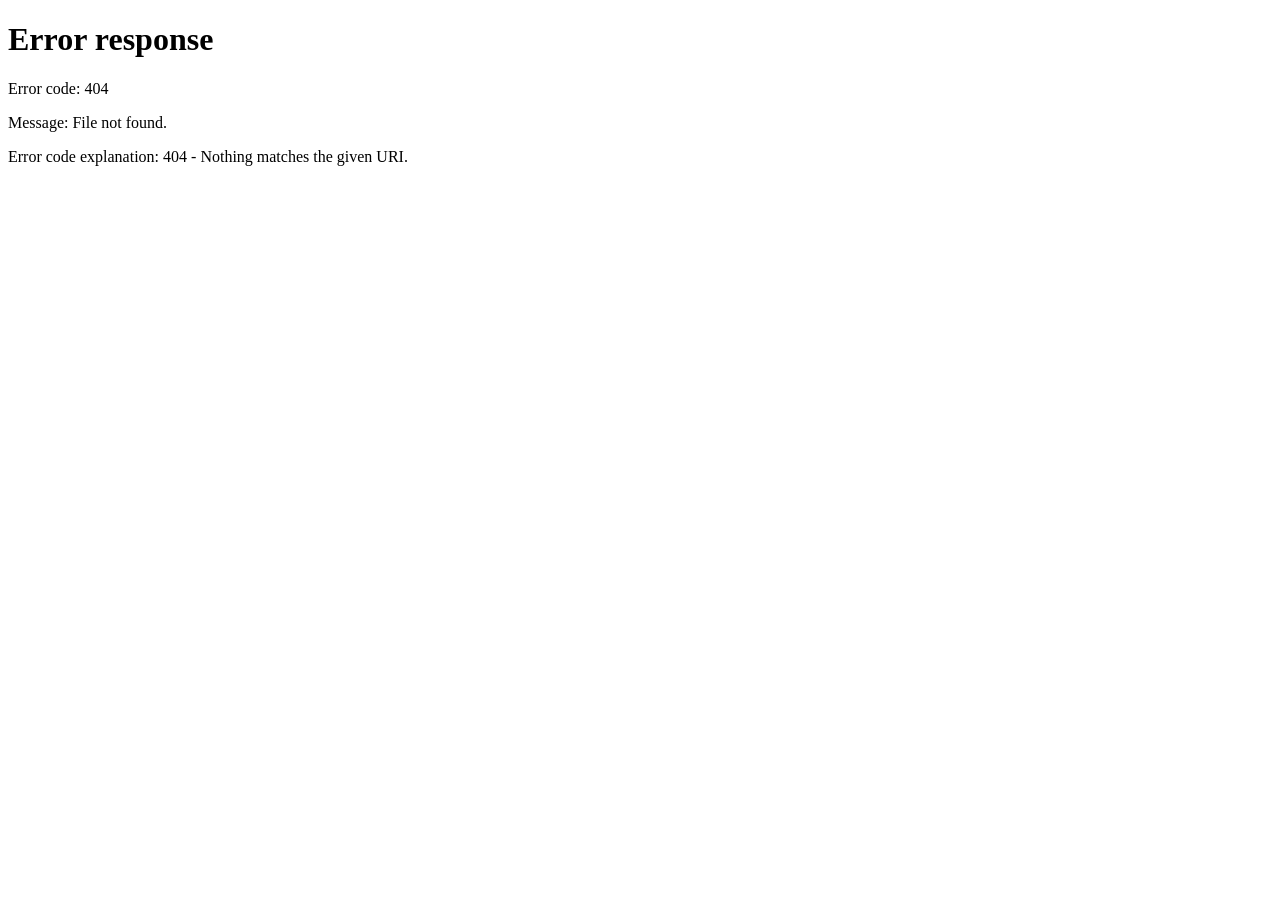
==== commit 6b839bdf: "Promote Warm soft mobile design to the live app (cache v8). The iPhone PWA at the Pages root now use" ====
--- a/preview/index.html
+++ b/preview/index.html
@@ -1,32 +1,13 @@
 <!DOCTYPE html>
 <html lang="en">
 <head>
-  <meta charset="UTF-8" />
-  <base href="/budget-planner/preview/" />
-  <meta http-equiv="Content-Security-Policy" content="default-src 'self'; style-src 'self' 'unsafe-inline'; img-src 'self' data:; script-src 'self'; connect-src 'self' https://dpiskacwjnlepafapxnf.supabase.co wss://dpiskacwjnlepafapxnf.supabase.co https://api.frankfurter.app; worker-src 'self'; manifest-src 'self'">
-  <meta name="viewport" content="width=device-width, initial-scale=1, viewport-fit=cover" />
-  <meta name="theme-color" content="#F6F0E6" />
-  <meta name="apple-mobile-web-app-capable" content="yes" />
-  <meta name="apple-mobile-web-app-status-bar-style" content="default" />
-  <meta name="apple-mobile-web-app-title" content="Budget Planner" />
-  <meta name="mobile-web-app-capable" content="yes" />
-  <link rel="manifest" href="manifest.webmanifest" />
-  <link rel="apple-touch-icon" href="icons/apple-touch-icon.png" />
-  <link rel="icon" href="icons/icon-192.png" type="image/png" />
+  <meta charset="utf-8" />
+  <meta name="viewport" content="width=device-width, initial-scale=1" />
+  <meta http-equiv="refresh" content="0;url=/budget-planner/" />
   <title>Budget Planner</title>
-  <link rel="stylesheet" href="styles.css" />
+  <script>location.replace("/budget-planner/");</script>
 </head>
 <body>
-  <div id="app"></div>
-  <script src="calc.js"></script>
-  <script src="defaults.js"></script>
-  <script src="profiles.js"></script>
-  <script src="sync-logic.js"></script>
-  <script src="vendor/supabase.js"></script>
-  <script src="supabase-config.js"></script>
-  <script src="sync.js"></script>
-  <script src="web-api.js"></script>
-  <script src="charts.js"></script>
-  <script src="app.js"></script>
+  <p><a href="/budget-planner/">Continue to Budget Planner</a></p>
 </body>
 </html>
